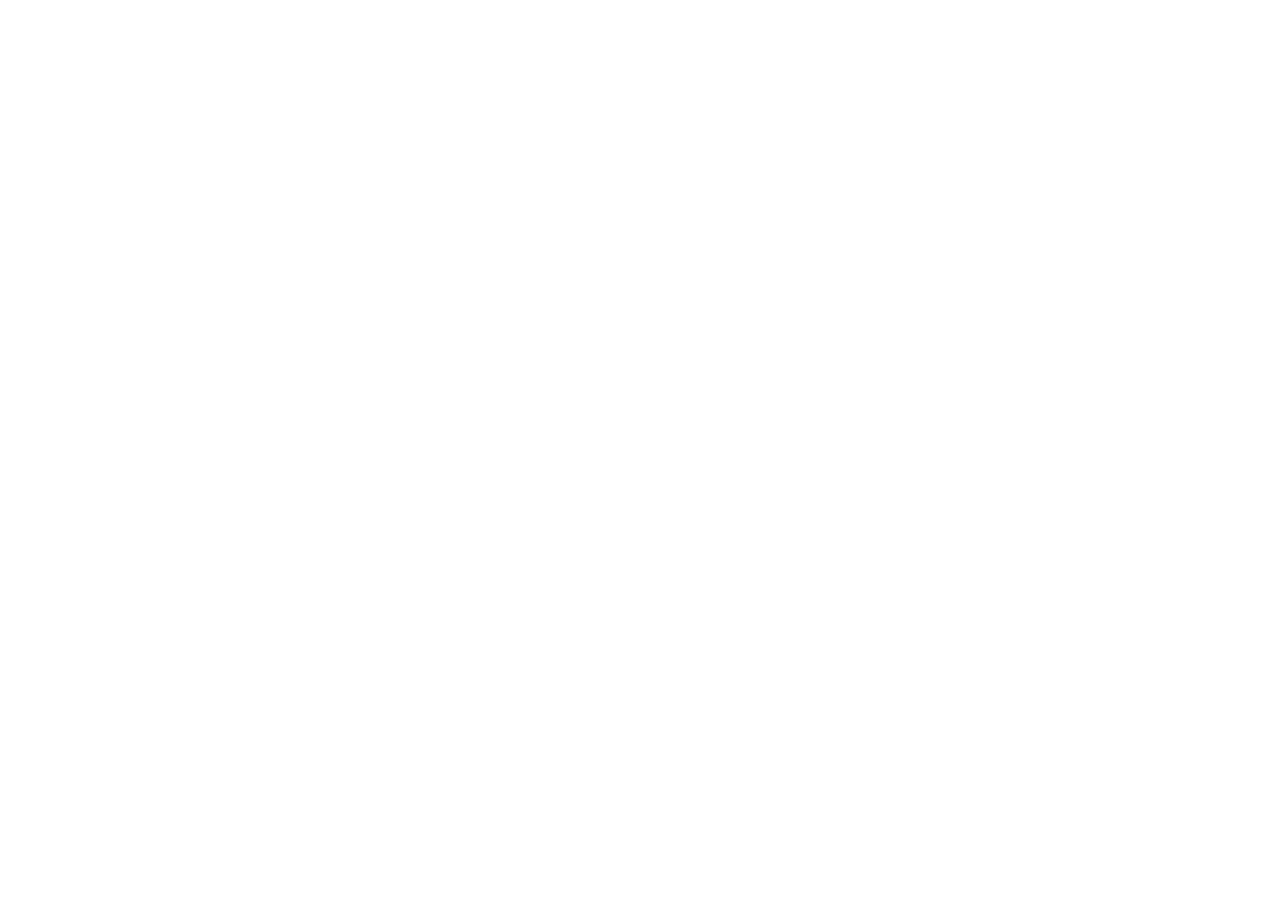
==== index.html @ ee60b04b "added index" ====
<!DOCTYPE html>
<html lang="en">
<head>
    <meta charset="UTF-8">
    <meta name="viewport" content="width=device-width, initial-scale=1.0">
    <title>Git Again</title>
</head>
<body>
    
</body>
</html>
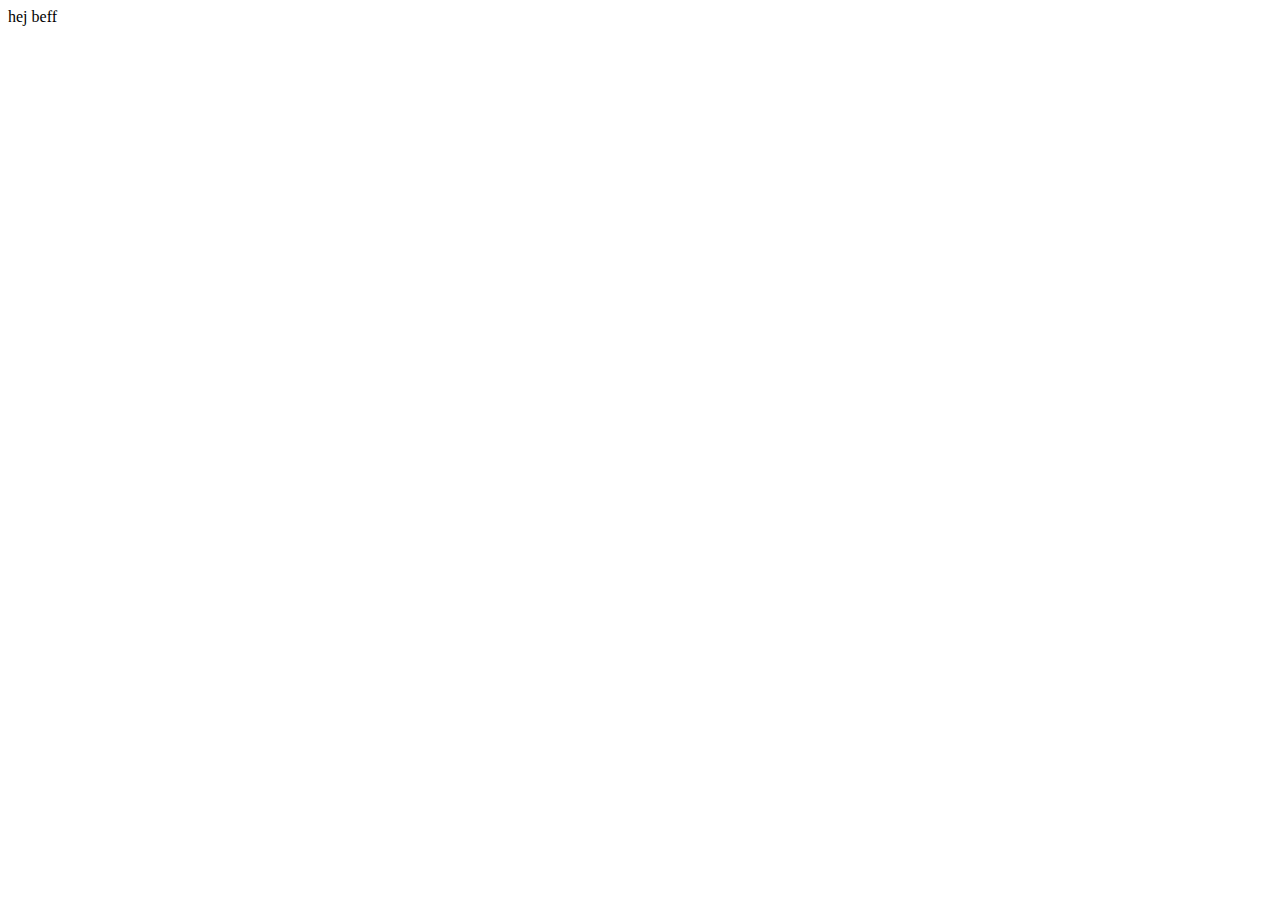
==== commit 29f67ae1: "Merge pull request #1 from Eleonorepetersson/master" ====
--- a/index.html
+++ b/index.html
@@ -6,6 +6,6 @@
     <title>Git Again</title>
 </head>
 <body>
-    
+    hej beff
 </body>
 </html>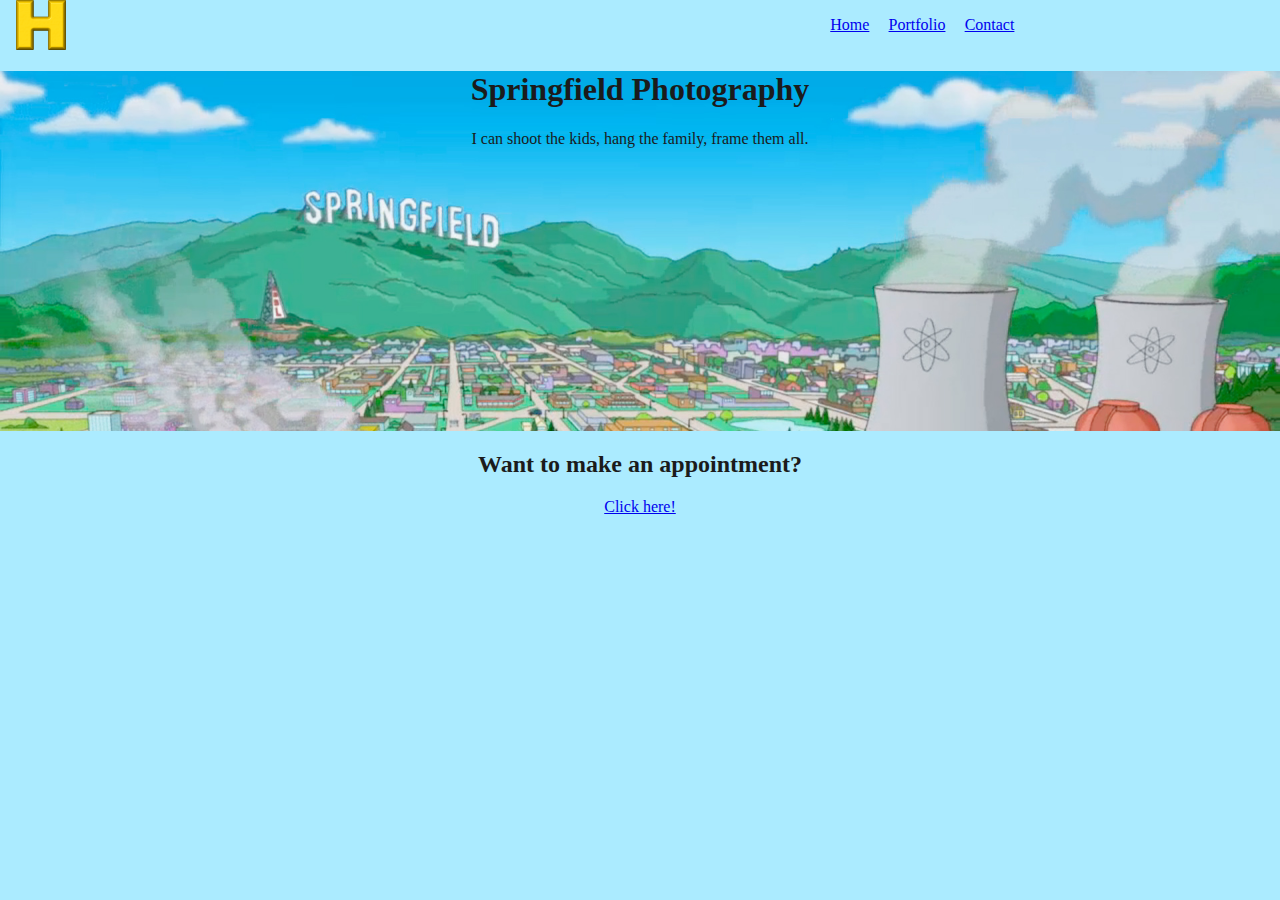
==== commit cbfdb963: "added css" ====
--- a/index.html
+++ b/index.html
@@ -3,9 +3,30 @@
 <head>
     <meta charset="UTF-8">
     <meta name="viewport" content="width=device-width, initial-scale=1.0">
-    <title>Git Again</title>
+    <title>Springfield Photography</title>
+    <link rel="stylesheet" href="./style.css">
 </head>
 <body>
-    hej beff
+    <header>
+        <img src="./images/logo.png" alt="logo image" class="logo">
+        <nav>
+            <ul>
+                <li><a href="index.html">Home</a></li>
+                <li><a href="porfolio.html">Portfolio</a></li>
+                <li><a href="contact.html">Contact</a></li>
+            </ul>
+        </nav>
+    </header>
+    <main>
+        <div class="hero" height=10vh>
+            <h1>Springfield Photography</h1>
+            <p>I can shoot the kids, hang the family, frame them all.</p>
+        </div>
+        <div class="details">
+            <h2>Want to make an appointment?</h2>
+            <p><a href="contact.html">Click here!</a></p>
+        </div>
+    </main>
+    <footer></footer>
 </body>
 </html>--- a/style.css
+++ b/style.css
@@ -0,0 +1,53 @@
+body {
+    margin: 0;
+    background: #abebff;
+    color: #1b1b1b;
+}
+
+ul {
+    list-style: none;
+    margin: 0;
+    padding: 0;
+}
+
+.hero {
+    background: url(./images/hero.jpg);
+    background-size: cover;
+    height: 40vh;
+}
+
+header {
+    max-width: 80%;
+    display: flex;
+    align-items: center;
+    justify-content: space-between;
+}
+header .logo {
+    padding-left: 1em;
+    width: 50px;
+    height: 50px;
+}
+
+header ul {
+    display: flex;
+}
+
+header ul li a {
+    padding: 0 .6em;
+}
+
+.hero h1 {
+    text-align: center;
+}
+
+.hero p {
+    text-align: center;
+}
+
+.details h2 {
+    text-align: center;
+}
+
+.details {
+    text-align: center;
+}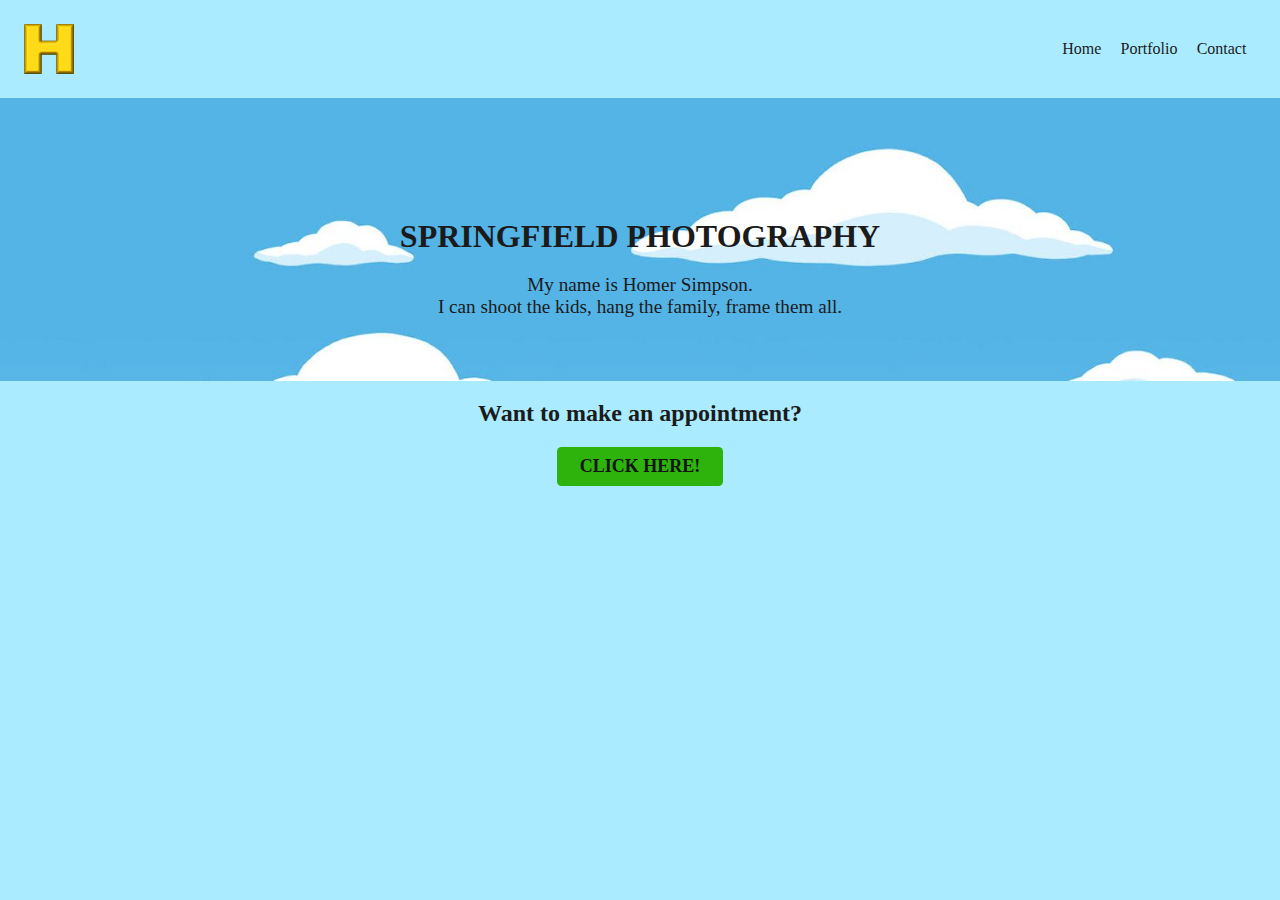
==== commit 0bafc4a5: "style fixes" ====
--- a/index.html
+++ b/index.html
@@ -12,19 +12,23 @@
         <nav>
             <ul>
                 <li><a href="index.html">Home</a></li>
-                <li><a href="porfolio.html">Portfolio</a></li>
+                <li><a href="portfolio.html">Portfolio</a></li>
                 <li><a href="contact.html">Contact</a></li>
             </ul>
         </nav>
     </header>
     <main>
-        <div class="hero" height=10vh>
+        <div class="hero">
             <h1>Springfield Photography</h1>
-            <p>I can shoot the kids, hang the family, frame them all.</p>
+            <p>
+                My name is Homer Simpson.
+                <br>
+                I can shoot the kids, hang the family, frame them all.
+            </p>
         </div>
         <div class="details">
             <h2>Want to make an appointment?</h2>
-            <p><a href="contact.html">Click here!</a></p>
+            <p><a href="contact.html" class="btn">Click here!</a></p>
         </div>
     </main>
     <footer></footer>
--- a/style.css
+++ b/style.css
@@ -1,7 +1,16 @@
+* {
+    box-sizing: border-box;
+}
+
 body {
     margin: 0;
     background: #abebff;
     color: #1b1b1b;
+}
+
+a {
+    color: #1b1b1b;
+    text-decoration: none;
 }
 
 ul {
@@ -13,17 +22,17 @@
 .hero {
     background: url(./images/hero.jpg);
     background-size: cover;
-    height: 40vh;
+    padding: 1.5em;
+    margin: 0 auto;
 }
 
 header {
-    max-width: 80%;
+    padding: 1.5em;
     display: flex;
     align-items: center;
     justify-content: space-between;
 }
 header .logo {
-    padding-left: 1em;
     width: 50px;
     height: 50px;
 }
@@ -37,17 +46,47 @@
 }
 
 .hero h1 {
+    text-transform: uppercase;
+    margin: 3em 0 0;
     text-align: center;
 }
 
 .hero p {
+    font-size: larger;
     text-align: center;
+    margin-bottom: 2em;
 }
 
-.details h2 {
+h2 {
     text-align: center;
 }
 
 .details {
     text-align: center;
+}
+
+.photos {
+    display: grid;
+    grid-template-columns: repeat(auto-fit, minmax(480px, 1fr));
+    justify-content: space-around;
+}
+.photos img {
+    width: 480px;
+    padding: 2em;
+}
+
+.info {
+    text-align: center;
+}
+
+.btn{
+    display: inline-block;
+    text-decoration: none;
+    padding: .5em 1.25em;
+    background: rgb(45, 179, 11);
+    color: rgb(19, 19, 19);
+    font-weight: bold;
+    font-size: 1.125rem;
+    text-transform: uppercase;
+    border-radius: .25em;
 }